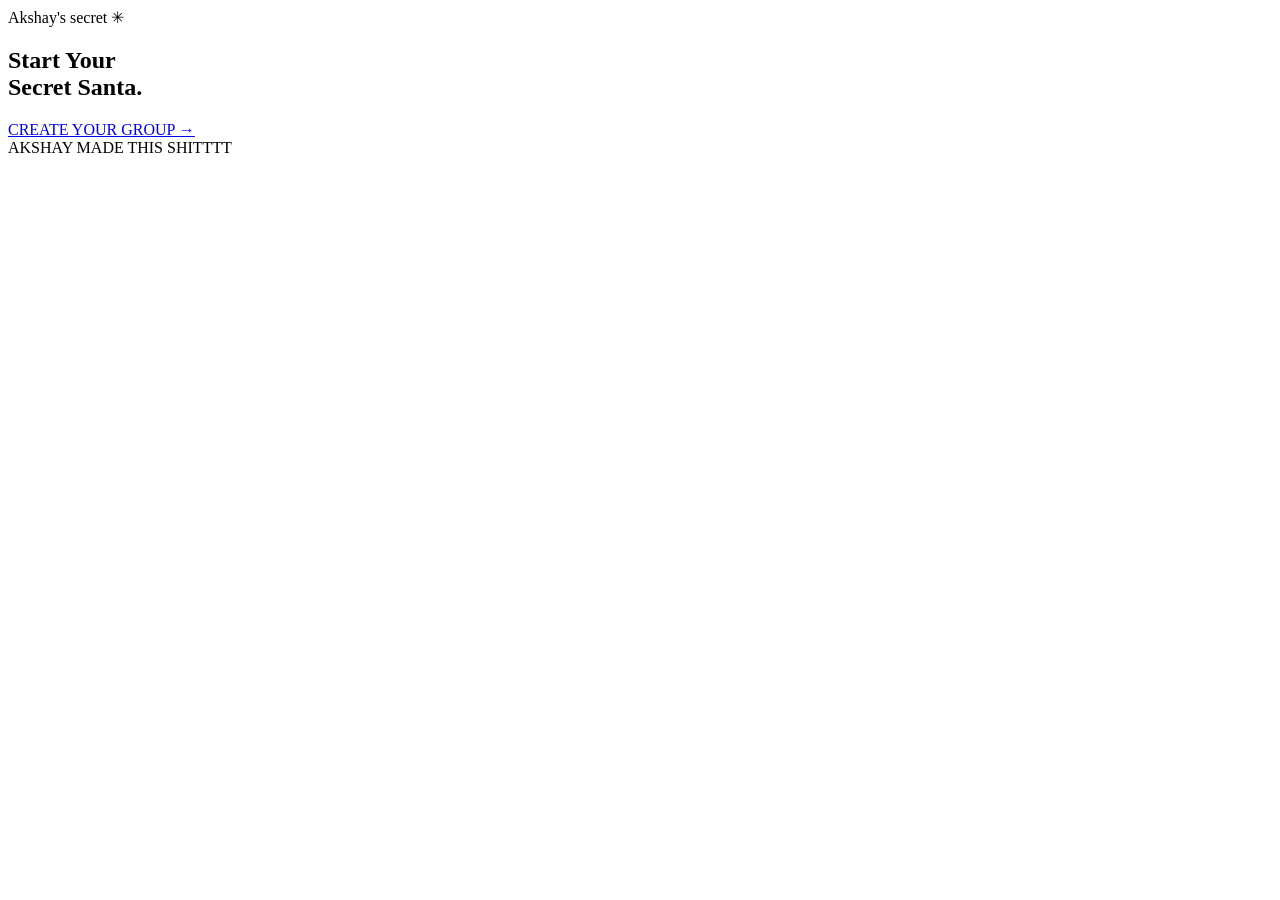
==== templates/index.html @ 182dbd77 "FINISHED SECRET SANTA" ====
<!DOCTYPE html>
<html lang="en">

<head>
    <meta charset="UTF-8">
    <meta name="viewport" content="width=device-width, initial-scale=1.0">

    <title>Santa's Secret | Christmas 2026</title>

    <link rel="stylesheet" href="{{ url_for('static', filename='css/style.css') }}">
</head>

<body>

    <nav>
        <div class="logo">Akshay's secret ✳</div>
    </nav>

    <section class="hero">

        <h1>
            Start Your<br>
            <span>Secret Santa.</span>
        </h1>

        <a href="/create" class="main-button">
        CREATE YOUR GROUP →
        </a>

    </section>

    <footer>
        AKSHAY MADE THIS SHITTTT
    </footer>

</body>
</html>
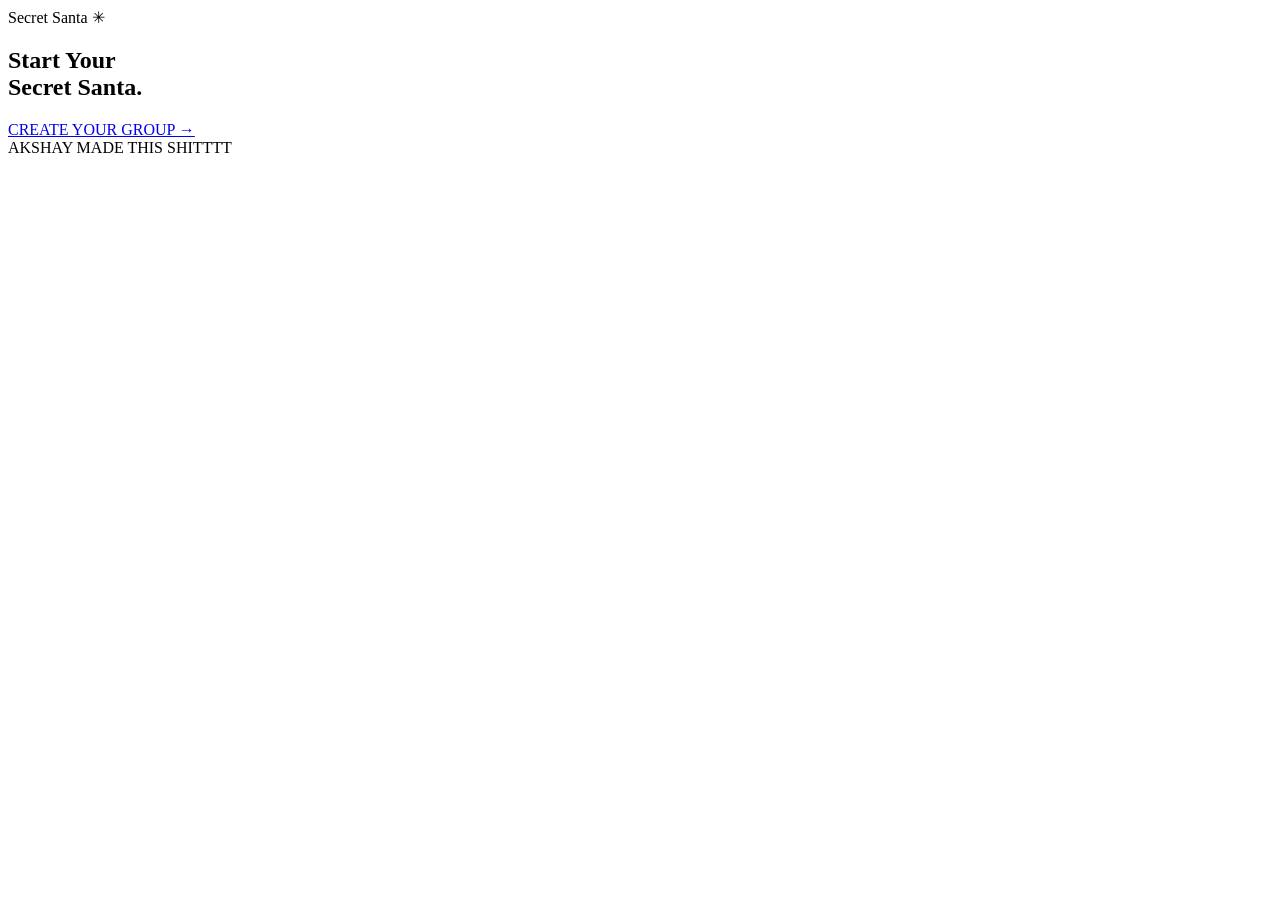
==== commit 95111f8b: "Title Fixed" ====
--- a/templates/index.html
+++ b/templates/index.html
@@ -14,7 +14,7 @@
 <body>
 
     <nav>
-        <div class="logo">Akshay's secret ✳</div>
+        <div class="logo">Secret Santa ✳</div>
     </nav>
 
     <section class="hero">
